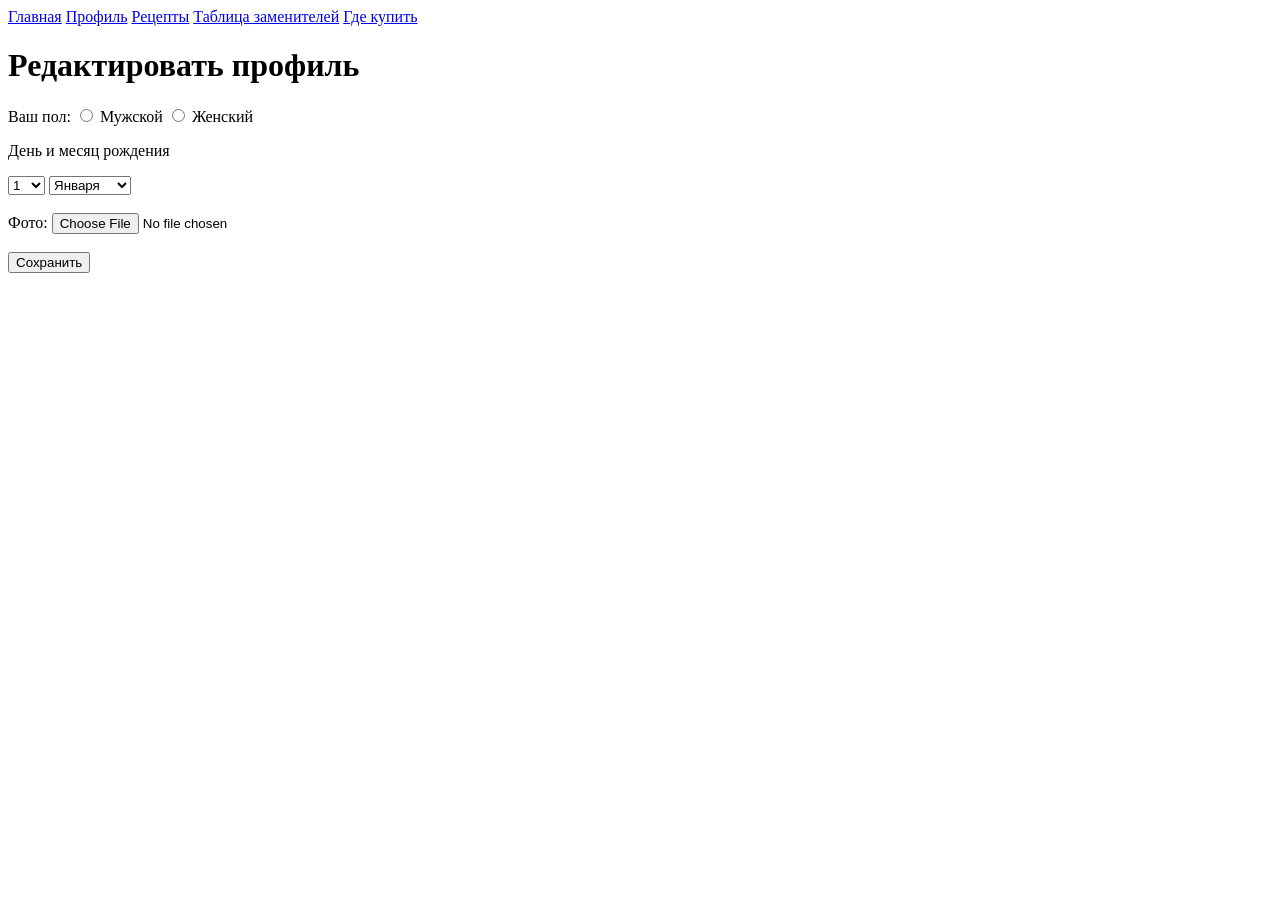
==== editprofile.html @ c9be67fd "первый коммит" ====
<!DOCTYPE html>
<html lang="en">
<head>
    <meta charset="UTF-8">
    <title>Редактировать профиль</title>
</head>
<body>
<a href= "index.html">Главная</a>
<a href= "profile.html">Профиль</a>
<a href= "recipes.html">Рецепты</a>
<a href= "table.html">Таблица заменителей</a>
<a href="whereToBuy.html">Где купить</a>
<h1>Редактировать профиль</h1>
<form action="formadata.php"  method="post">
    Ваш пол:
    <label>
        <input type="radio" name="sex" value="male">
        Мужской
        <input type="radio" name="sex" value="female">
        Женский
    </label>
    <p>День и месяц рождения</p>
    <select name="day">
        <option value="1">1</option>
        <option value="2">2</option>
        <option value="3">3</option>
        <option value="4">4</option>
        <option value="5">5</option>
        <option value="6">6</option>
        <option value="7">7</option>
        <option value="8">8</option>
        <option value="9">9</option>
        <option value="10">10</option>
        <option value="11">11</option>
        <option value="12">12</option>
        <option value="13">13</option>
        <option value="14">14</option>
        <option value="15">15</option>
        <option value="16">16</option>
        <option value="17">17</option>
        <option value="18">18</option>
        <option value="19">19</option>
        <option value="20">20</option>
        <option value="21">21</option>
        <option value="22">22</option>
        <option value="23">23</option>
        <option value="24">24</option>
        <option value="25">25</option>
        <option value="26">26</option>
        <option value="27">27</option>
        <option value="28">28</option>
        <option value="29">29</option>
        <option value="30">30</option>
        <option value="31">31</option>
    </select>
    <select name="month">
        <option value="1">Января</option>
        <option value="2">Февраля</option>
        <option value="3">Марта</option>
        <option value="4">Апреля</option>
        <option value="5">Мая</option>
        <option value="6">Июня</option>
        <option value="7">Июля</option>
        <option value="8">Августа</option>
        <option value="9">Сентября</option>
        <option value="10">Октября</option>
        <option value="11">Ноября</option>
        <option value="12">Декабря</option>
    </select><br><br>
    Фото:
    <input type="file" name="photo"><br><br>
    <input type="submit" value="Сохранить">
</form>
</body>
</html>
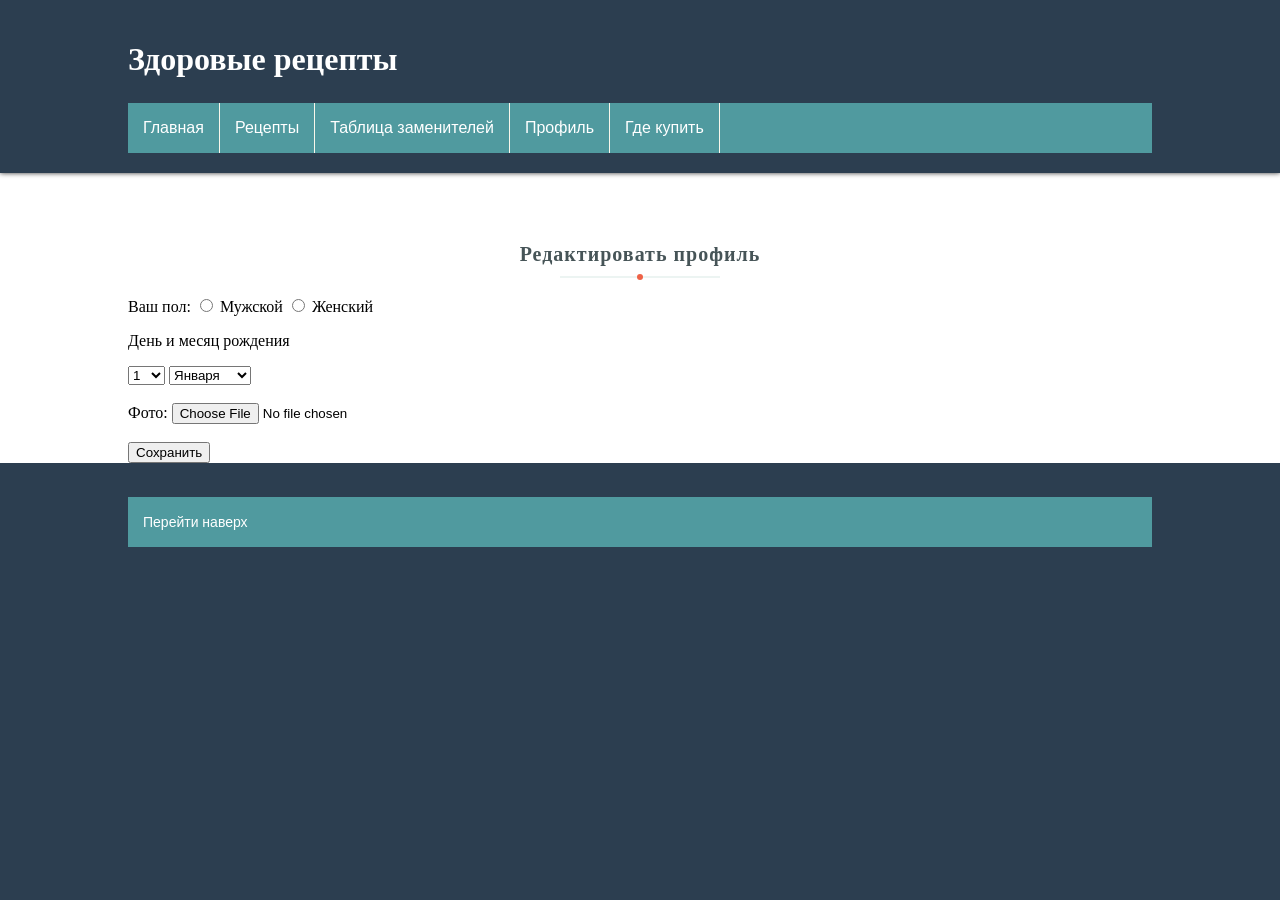
==== commit 2f5f8d34: "перевела всё на css" ====
--- a/editprofile.html
+++ b/editprofile.html
@@ -1,16 +1,33 @@
 <!DOCTYPE html>
 <html lang="en">
 <head>
+    <link href="style.css" rel="stylesheet">
+    <link rel="shortcut icon" href="images/favicon.ico" type="image/x-icon">
     <meta charset="UTF-8">
     <title>Редактировать профиль</title>
 </head>
 <body>
-<a href= "index.html">Главная</a>
-<a href= "profile.html">Профиль</a>
-<a href= "recipes.html">Рецепты</a>
-<a href= "table.html">Таблица заменителей</a>
-<a href="whereToBuy.html">Где купить</a>
-<h1>Редактировать профиль</h1>
+<header class="page-header">
+    <div class="container">
+        <h1 id="header">Здоровые рецепты</h1>
+
+        <ul>
+            <li><a href="index.html">Главная</a></li>
+            <li><a href="#">Рецепты</a>
+                <ul>
+                    <li><a href="plus.html">Вегетарианские</a></li>
+                    <li><a href="recipes_vegan.html">Веганские</a></li>
+                </ul>
+            </li>
+            <li><a href="table.html">Таблица заменителей</a></li>
+            <li><a href="profile.html">Профиль</a></li>
+            <li><a href="whereToBuy.html">Где купить</a></li>
+        </ul>
+    </div>
+</header>
+<main>
+    <div class="container">
+        <div align="center" class="d8"><h3><span>Редактировать профиль</span></h3></div>
 <form action="formadata.php"  method="post">
     Ваш пол:
     <label>
@@ -71,5 +88,12 @@
     <input type="file" name="photo"><br><br>
     <input type="submit" value="Сохранить">
 </form>
+    </div>
+</main>
+<footer class="page-footer">
+    <div class="container">
+        <p><a href="#header">Перейти наверх</a></p>
+    </div>
+</footer>
 </body>
 </html>
--- a/style.css
+++ b/style.css
@@ -0,0 +1,258 @@
+.page-header ul {
+    list-style: none; /*убираем маркеры списка*/
+    margin: 0; /*убираем отступы*/
+    padding-left: 0; /*убираем отступы*/
+    margin-top: 25px; /*делаем отступ сверху*/
+    background: rgb(80, 154, 159); /*добавляем фон всему меню*/
+    /*background:rgb(188,146,136);*/
+    /*background:rgb(208,178,157);*/
+    height: 50px; /*задаем высоту*/
+}
+
+.page-header a {
+    text-decoration: none; /*убираем подчеркивание текста ссылок*/
+    background: rgb(80, 154, 159); /*добавляем фон к пункту меню*/
+    color: #fff; /*меняем цвет ссылок*/
+    padding: 0px 15px; /*добавляем отступ*/
+    font-family: arial; /*меняем шрифт*/
+    line-height: 50px; /*ровняем меню по вертикали*/
+    display: block;
+    border-right: 1px solid rgb(250, 247, 235); /*добавляем бордюр справа*/
+    -moz-transition: all 0.3s 0.01s ease; /*делаем плавный переход*/
+    -o-transition: all 0.3s 0.01s ease;
+    -webkit-transition: all 0.3s 0.01s ease;
+}
+
+.page-header a:hover {
+    background: rgb(250, 247, 235); /*добавляем эффект при наведении*/
+    /*background:#D43737;*/
+}
+
+.page-header li {
+    float: left; /*Размещаем список горизонтально для реализации меню*/
+    position: relative; /*задаем позицию для позиционирования*/
+}
+
+/*Стили для скрытого выпадающего меню*/
+.page-header li > ul {
+    position: absolute;
+    top: 25px;
+    display: none;
+}
+
+/*Делаем скрытую часть видимой*/
+.page-header li:hover > ul {
+    display: block;
+    width: 250px; /*Задаем ширину выпадающего меню*/
+}
+
+.page-header li:hover > ul > li {
+    float: none; /*Убираем горизонтальное позиционирование*/
+}
+
+html,
+body {
+    margin: 0;
+    padding: 0;
+    color: white;
+    background-color: #2c3e50;
+}
+
+/* Header */
+header.page-header {
+    position: relative;
+    z-index: 5;
+    min-height: 20px;
+    padding: 20px;
+    /*color: white;*/
+    /*background-image: linear-gradient(45deg, #34495e 25%, transparent 25%),*/
+    /*linear-gradient(45deg, #34495e 25%, transparent 25%),*/
+    /*linear-gradient(135deg, #34495e 25%, transparent 25%),*/
+    /*linear-gradient(135deg, #34495e 25%, transparent 25%);*/
+    /*background-position: 10px 0, 10px 0, 0 0, 0 0;*/
+    background-color: #2c3e50;
+    background-size: 20px 20px;
+    box-shadow: 0 0 5px 0 #333333;
+}
+
+/* Main */
+main {
+    display: block; /* для страховки, очень новый элемент */
+    min-height: 200px;
+    padding-top: 50px;
+    color: black;
+    background-color: white;
+}
+
+/* Footer */
+footer.page-footer {
+    min-height: 50px;
+    padding: 20px;
+    font-size: 14px;
+    color: black;
+    background-color: #2c3e50;
+    /*background-image:*/
+    /*linear-gradient(45deg, transparent 50%, white 50%),*/
+    /*linear-gradient(45deg, transparent 50%, white 50%),*/
+    /*linear-gradient(135deg, transparent 50%, #2c3e50 50%),*/
+    /*linear-gradient(135deg, transparent 50%, #2c3e50 50%);*/
+    background-repeat: repeat-x;
+    background-position: 0 0, 0 0, 0 100%, 0 100%;
+    background-size: 10px 12px;
+}
+
+.page-footer a {
+    text-decoration: none; /*убираем подчеркивание текста ссылок*/
+    background: rgb(80, 154, 159); /*добавляем фон к пункту меню*/
+    color: #fff; /*меняем цвет ссылок*/
+    padding: 0px 15px; /*добавляем отступ*/
+    font-family: arial; /*меняем шрифт*/
+    line-height: 50px; /*ровняем меню по вертикали*/
+    display: block;
+    -moz-transition: all 0.3s 0.01s ease; /*делаем плавный переход*/
+    -o-transition: all 0.3s 0.01s ease;
+    -webkit-transition: all 0.3s 0.01s ease;
+}
+
+.page-footer a:hover {
+    background: rgb(214, 215, 195); /*добавляем эффект при наведении*/
+}
+
+hr {
+    border: none; /* Убираем границу */
+    background-color: rgb(236,244,242); /* Цвет линии */
+    height: 2px; /* Толщина линии */
+}
+
+.container {
+    width: 100%;
+    max-width: 1024px; /*максимальная ширина может иметь другое значение*/
+    padding: 0 15px;
+    margin: 0 auto;
+}
+
+#banner {
+    width: 180px;
+}
+
+.headphones{
+    font-size:20px;
+    width: 1.625em;
+    border: 0.2em solid #333;
+    height: 1.438em;
+    border-radius: 3em 3em 0 0;
+    border-bottom: none;
+    margin-left:-0.2em;
+    position: relative;
+}
+
+.headphones:before{
+    position: absolute;
+    content: '';
+    top: 1.1em;
+    left: 0.05em;
+    width: 0.313em;
+    height: 0.625em;
+    background: #2c2c2c;
+    border-radius: 0 0.125em 0.125em 0;
+}
+.headphones:after{
+    position: absolute;
+    content: '';
+    top: 1.1em;
+    left: 1.26em;
+    width: 0.313em;
+    height: 0.625em;
+    background: #2c2c2c;
+    border-radius: 0.125em 0 0 0.125em;
+}
+
+#logo {
+    float: left;
+    margin-top: 2px;
+    margin-right: 10px;
+}
+
+
+
+@import 'https://fonts.googleapis.com/css?family=Merriweather';
+.d8 body {margin: 0;}
+.d8 div {
+    padding: 20px 0;
+    border-bottom: 2px solid rgba(0,0,0,.05);
+    text-align: center;
+}
+.d8 h3 {
+    font-family: 'Merriweather', serif;
+    font-size: 20px;
+    letter-spacing: 1px;
+    max-width: 320px;
+    width: 100%;
+    position: relative;
+    display: inline-block;
+    color: #465457;
+    /*color: #F16246;*/
+    padding-bottom: 10px;
+}
+
+
+.d8 h3:before {
+    content: "";
+    position: absolute;
+    bottom: -4px;
+    left: 50%;
+    margin-left: -3px;
+    width: 6px;
+    height: 6px;
+    border-radius: 50%;
+    background: #EE6247;
+    z-index: 2;
+}
+.d8 h3:after {
+    content: "";
+    position: absolute;
+    bottom: -2px;
+    left: 50%;
+    margin-left: -25%;
+    width: 50%;
+    height: 2px;
+    background: #ECF4F2;
+}
+
+
+
+
+a:hover {
+    font-size: 16px;
+    color: steelblue;
+    font-weight: bold
+}
+
+ul.bullets {
+    list-style-image: url(images/leaf.jpg);
+}
+table {
+    font-family: "Lucida Sans Unicode", "Lucida Grande", Sans-Serif;
+    font-size: 14px;
+    background: white;
+    max-width: 70%;
+    width: 70%;
+    border-collapse: collapse;
+    text-align: left;
+}
+th {
+    font-weight: normal;
+    color: #039;
+    border-bottom: 2px solid #6678b1;
+    padding: 10px 8px;
+}
+
+td {
+    border-bottom: 1px solid #ccc;
+    color: #669;
+    padding: 9px 8px;
+    transition: .3s linear;
+}
+tr:hover td{
+    color: #6699ff;
+}
